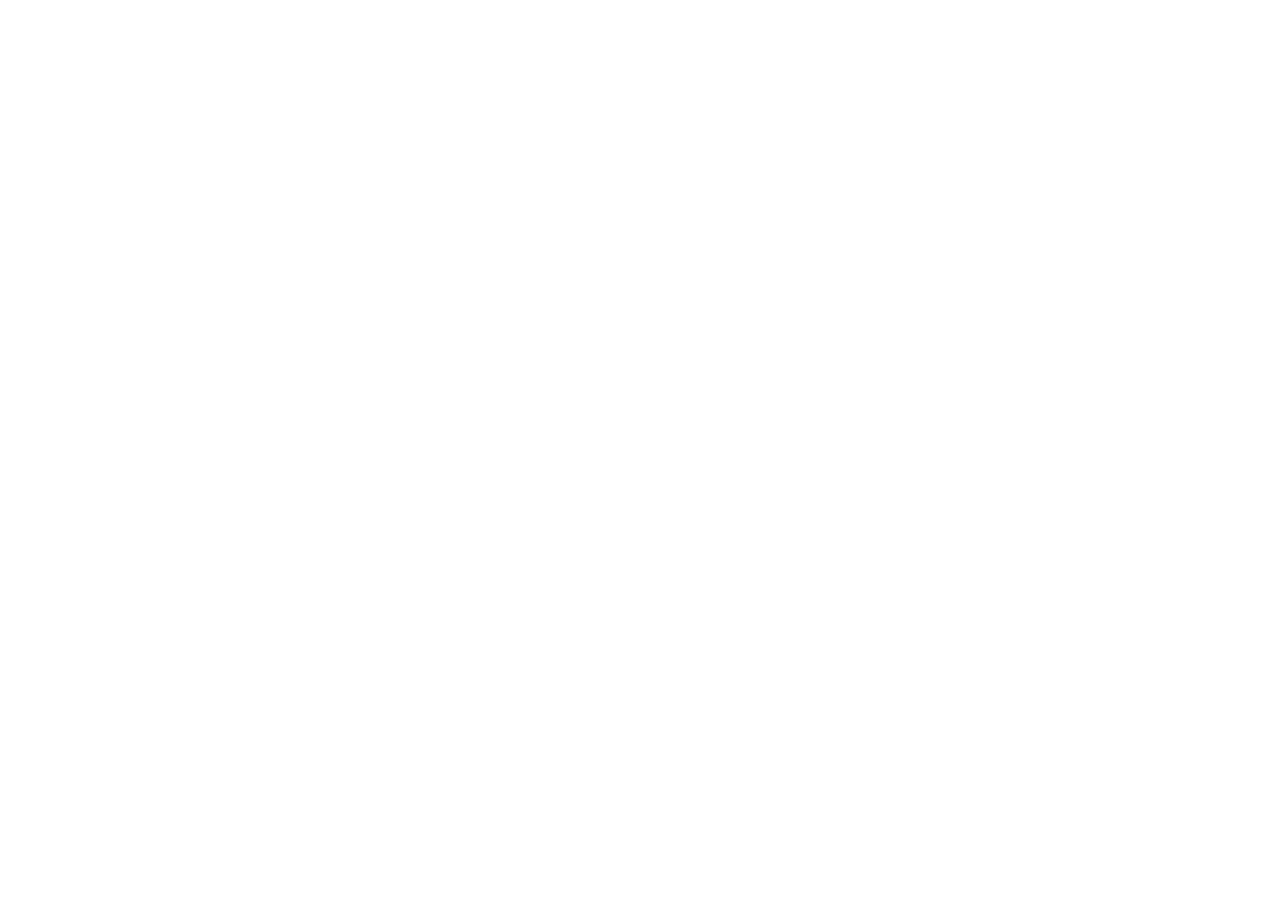
==== products.html @ db50a278 "starting with products page" ====
<!DOCTYPE html>
<html lang="en">
<head>
    <meta charset="UTF-8">
    <meta http-equiv="X-UA-Compatible" content="IE=edge">
    <meta name="viewport" content="width=device-width, initial-scale=1.0">
    <title>Saint Jane</title>
</head>
<body class="ppg">

    
</body>
</html>
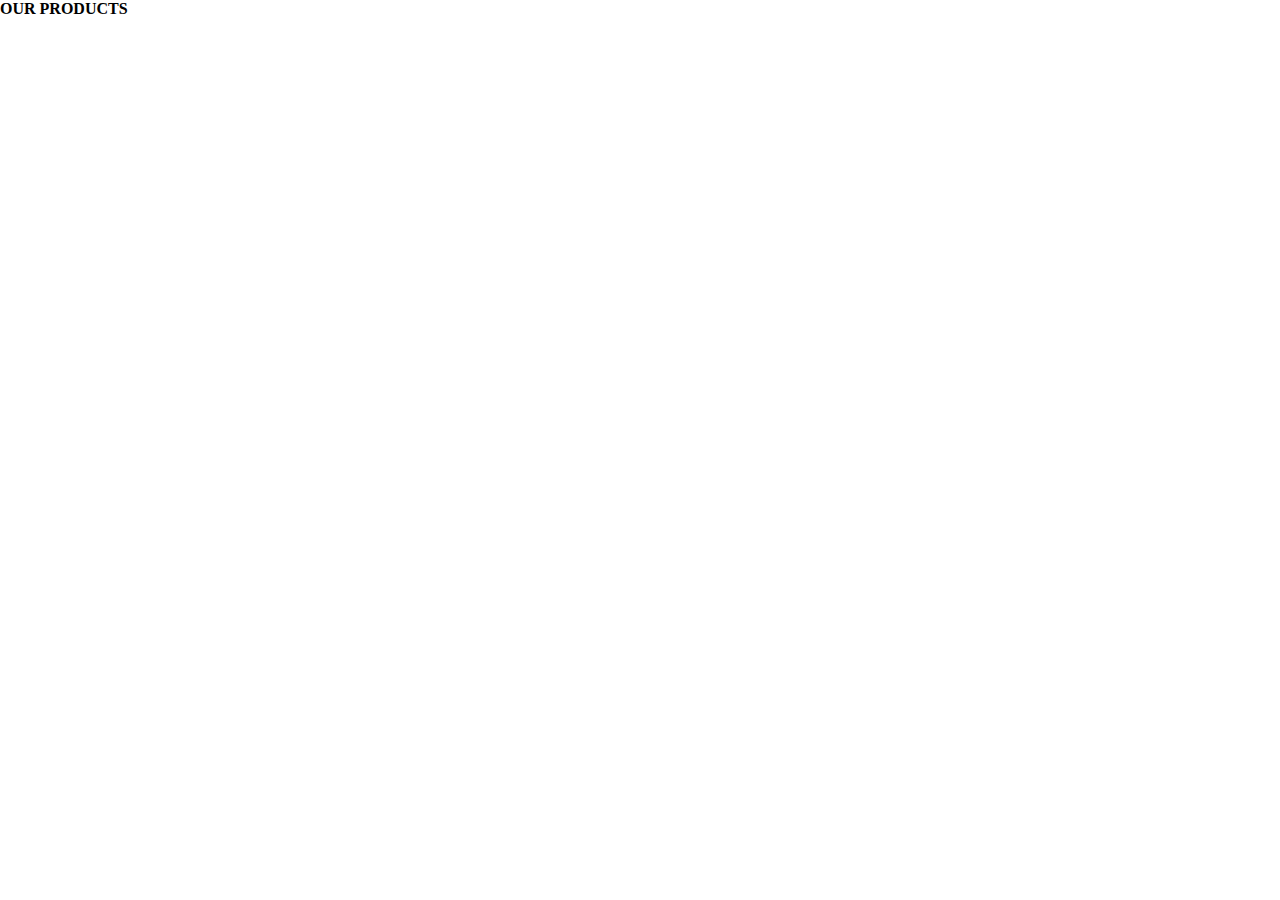
==== commit a8d4f838: "Added heading to the products page" ====
--- a/products.html
+++ b/products.html
@@ -4,10 +4,11 @@
     <meta charset="UTF-8">
     <meta http-equiv="X-UA-Compatible" content="IE=edge">
     <meta name="viewport" content="width=device-width, initial-scale=1.0">
+    <link rel="stylesheet" href="style.css">
     <title>Saint Jane</title>
 </head>
 <body class="ppg">
-
+<h4>OUR PRODUCTS</h4>
     
 </body>
 </html>--- a/style.css
+++ b/style.css
@@ -0,0 +1,202 @@
+*{
+    margin:0;
+    padding:0;
+}
+.bodymwp{
+    background-image: url(./image/container.jpg);
+    background-repeat: no-repeat;
+    background-attachment: fixed;
+    background-position: center;
+    background-size: cover;
+    height:100vh;
+    width:100vw;
+    margin:0;
+}
+.list{
+    
+    margin-left:50px;
+}
+ .item{
+     margin-top:25%;
+    
+    display: inline-block;
+}
+ .item .link{
+
+     color: white;
+     margin: 20px;
+     padding: 15px;
+     border: 4px solid white;
+     border-radius: 10px;
+     text-decoration: none;
+     text-transform: uppercase;
+    font-family: Arial, Helvetica, sans-serif;
+    font-size:1.25rem;
+    font-weight:700;
+   
+
+
+}
+.item .link:hover{
+    background-color:white;
+    
+    color:#212529;
+    transition: 0.5s;
+}
+.homepg{
+    background-color: white;
+
+}
+header{
+    height:12vh;
+    display: flex;
+    justify-content: space-between;
+    align-items: center;
+    
+}
+.navbar{
+    margin-left:35px;
+}
+.navbar .navitem{
+    display:inline-block
+
+}
+.navbar .navitem .navlink{
+    text-decoration: none;
+    text-transform: uppercase;
+    margin:10px;
+    font-size: 20px;
+    color:gray;
+}
+.logo{
+    
+    text-transform: uppercase;
+    font-family: Cambria, Cochin, Georgia, Times, 'Times New Roman', serif;
+    font-size:50px;
+        
+}
+.logolink{
+    text-decoration: none;
+    color: black;
+}
+.smaccs{
+    margin-right: 35px;
+}
+i{
+    margin: 10px;
+    
+}
+.sec1{
+    background-image: url(./home/body.jpg);
+    background-position:center;
+   
+    background-size: cover;
+    /* background-repeat: no-repeat; */
+    height:90vh;
+    width:100vw;
+   
+    
+}
+h1{
+    float:right;
+    color:white;
+    margin-top:200px;
+    margin-right:100px;
+    /* font-family:'Lucida Sans', 'Lucida Sans Regular', 'Lucida Grande', 'Lucida Sans Unicode', Geneva, Verdana, sans-serif; */
+    font-family:'Segoe UI', Tahoma, Geneva, Verdana, sans-serif;
+    font-weight: 400;
+
+    
+    font-size:40px;
+    text-align: center;
+    line-height: 4rem;
+}
+.sec2{
+    display: flex;
+    height: 80vh;
+    width: 100vw;
+    background-color:#e0e2db;
+}
+.sec2 .img1{
+    height:80vh;
+    width:50vw;
+    background-image: url(./home/the\ c\ drops.jpg);
+    background-size: cover;
+    background-position: center;
+    background-repeat: no-repeat;
+    
+}
+.sec2 .cont1{
+    height:80vh;
+    width:50vw;
+    
+}
+.sec2 .cont1 h2{
+    font-family: 'Segoe UI', Tahoma, Geneva, Verdana, sans-serif;
+    
+    text-transform: uppercase;
+    color:#606060;
+    font-weight: 400;
+    text-align: center;
+    margin-top:40%;
+}
+.sec3{
+    display: flex;
+    height: 80vh;
+    width: 100vw;
+    background-color:#e0e2db;
+}
+.sec3 .cont2{
+    height:80vh;
+    width:50vw;
+
+}
+.sec3 .cont2 h3{
+    font-family: 'Segoe UI', Tahoma, Geneva, Verdana, sans-serif;
+    
+    text-transform: uppercase;
+    color:#606060;
+    font-weight: 400;
+    text-align: center;
+    margin-top:40%;
+    font-size:27px;
+}
+.sec3 .img2{
+    background-image: url(./home/Luxury\ Beauty\ Serum.jpg);
+    height:80vh;
+    width:50vw;
+    background-size: cover;
+    background-position: center;
+    background-repeat: no-repeat;
+}
+.pgend{
+    display: flex;
+    justify-content: start;
+    align-items: center;
+    height:10vh;
+    
+}
+.wn{
+    color:#000000;
+    font-family: 'Segoe UI', Tahoma, Geneva, Verdana, sans-serif;
+    font-size: 20px;
+    text-transform: uppercase;
+    margin-left:25px;
+}
+.hk{
+    color:#000000;
+    font-family: 'Segoe UI', Tahoma, Geneva, Verdana, sans-serif;
+    font-size: 20px;
+
+
+
+}
+/* HOME PAGE END */
+/* background-color:#e0e2db; */
+/* color:#606060; */
+.ppg{
+    background-color: white;
+
+
+}
+
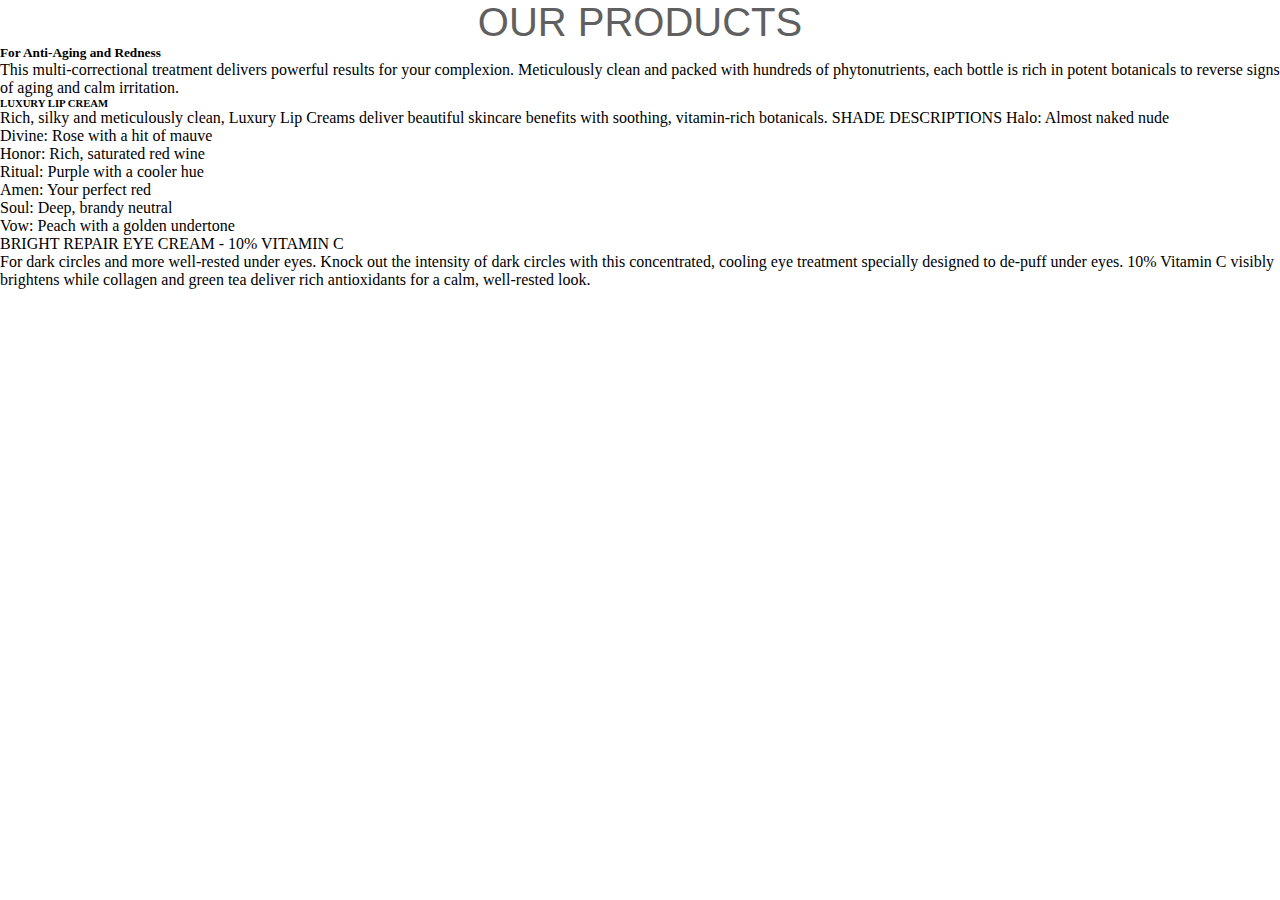
==== commit 72e1db48: "Products Page" ====
--- a/products.html
+++ b/products.html
@@ -9,6 +9,38 @@
 </head>
 <body class="ppg">
 <h4>OUR PRODUCTS</h4>
+<div class="psec1">
+    <div class="lbs"></div>
+    <div class="lbscon">
+    <h5>For Anti-Aging and Redness</h5>
+    <p>This multi-correctional treatment delivers powerful results for your complexion. Meticulously clean and packed with hundreds of phytonutrients, each bottle is rich in potent botanicals to reverse signs of aging and calm irritation. </p>
+    <!-- <div class="buynow"></div> -->
+</div>
+</div>
+<div class="psec2">
+    <div class="llc"></div>
+    <div class="llccon">
+        <h6>LUXURY LIP CREAM</h6>
+        <p>Rich, silky and meticulously clean, Luxury Lip Creams deliver beautiful skincare benefits with soothing, vitamin-rich botanicals.
+            SHADE DESCRIPTIONS
+            
+            Halo: Almost naked nude <br>
+            Divine: Rose with a hit of mauve<br>
+            Honor: Rich, saturated red wine<br>
+            Ritual: Purple with a cooler hue<br>
+            Amen: Your perfect red<br>
+            Soul: Deep, brandy neutral<br>
+            Vow: Peach with a golden undertone</p>
+        
+    </div>
+</div>
+<div class="psec3">
+    <div class="brc"></div>
+    <div class="brccon">
+        <p class ="h7">BRIGHT REPAIR EYE CREAM - 10% VITAMIN C</p>
+        <p>For dark circles and more well-rested under eyes. Knock out the intensity of dark circles with this concentrated, cooling eye treatment specially designed to de-puff under eyes. 10% Vitamin C visibly brightens while collagen and green tea deliver rich antioxidants for a calm, well-rested look.</p>
+    </div>
+</div>
     
 </body>
 </html>--- a/style.css
+++ b/style.css
@@ -199,4 +199,11 @@
 
 
 }
-
+h4{
+    text-align:center;
+    font-size:40px;
+    font-family:'Segoe UI', Tahoma, Geneva, Verdana, sans-serif;
+    font-weight:400;
+    color:#606060;
+}
+
